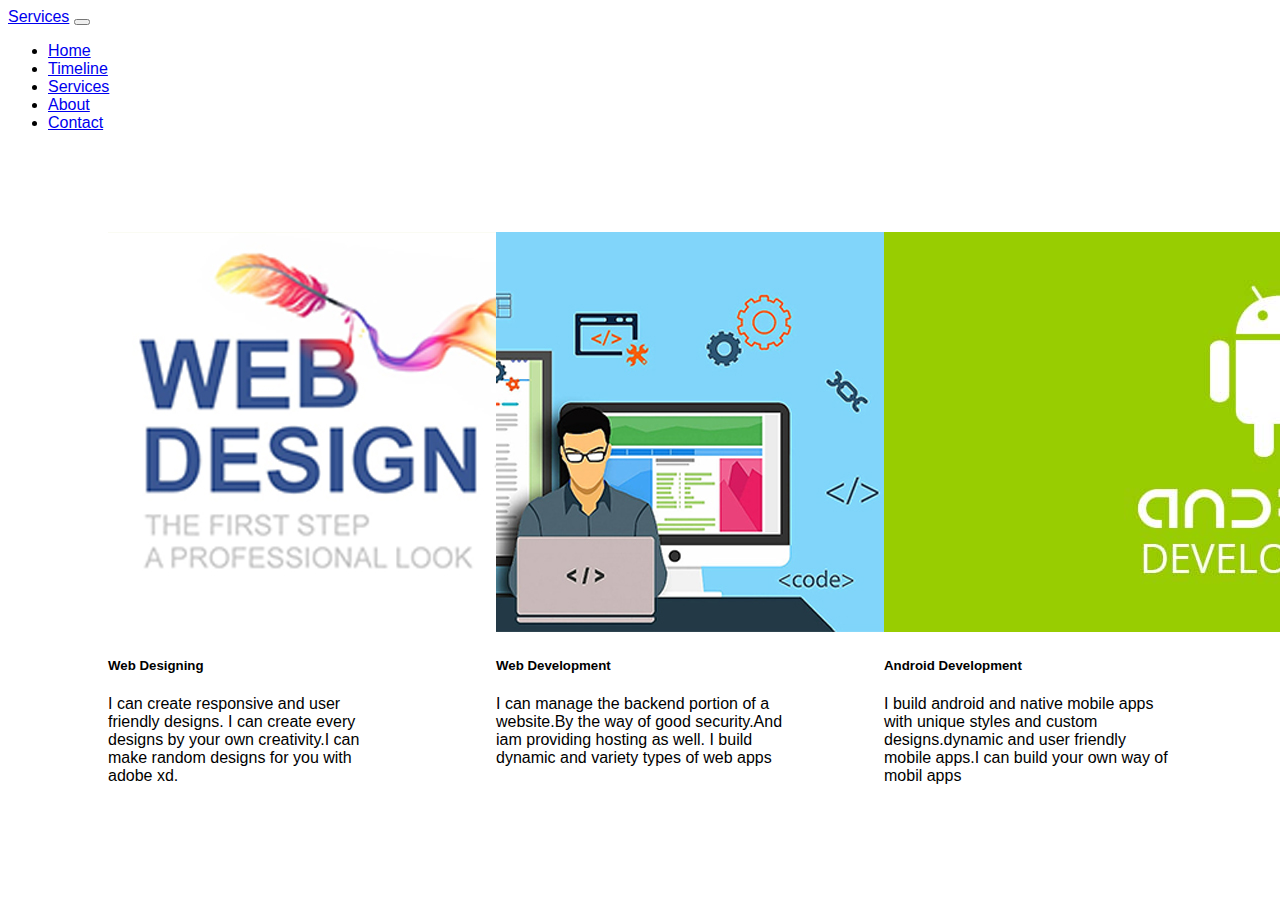
==== services.html @ 06ae4c83 "initial commit" ====
<!DOCTYPE html>
<html lang="en">
  <head>
    <meta charset="UTF-8" />
    <meta http-equiv="X-UA-Compatible" content="IE=edge" />
    <meta name="viewport" content="width=device-width, initial-scale=1.0" />
    <title>Portfolio</title>
    <link
      href="https://cdn.jsdelivr.net/npm/bootstrap@5.0.0-beta2/dist/css/bootstrap.min.css"
      rel="stylesheet"
      integrity="sha384-BmbxuPwQa2lc/FVzBcNJ7UAyJxM6wuqIj61tLrc4wSX0szH/Ev+nYRRuWlolflfl"
      crossorigin="anonymous"
    />
    <style>
      .container {
        display: flex;
        flex-direction: row;
      }
      .container-cards {
        margin-left: 100px;
      }
      .card-body h5 {
        font-weight: bold;
      }
      #services {
        margin: 0;
        text-align: center;
        margin-top: 30px;
      }
      @media only screen and (max-width: 600px) {
        body {
          padding: 0;
          margin: 0;
          font-family: "Trebuchet MS", "Lucida Sans Unicode", "Lucida Grande",
            "Lucida Sans", Arial, sans-serif;
        }
        .container {
          display: flex;
          flex-direction: column;
        }
        .container-cards {
          margin: 20px;
          display: flex;
          flex-direction: column;
          align-items: center;
        }
      }
      @media only screen and (max-width: 768px) {
        .container {
          display: flex;
          flex-direction: column;
          align-items: center;
        }
        .container-cards {
          margin: 20px 20px 40px 0px;
        }
      }
    </style>
    <link rel="stylesheet" href="style.css" />
  </head>
  <body>
    <nav class="navbar navbar-expand-lg navbar-light bg-light">
      <div class="container-fluid">
        <a class="navbar-brand" href="#">Services</a>
        <button
          class="navbar-toggler"
          type="button"
          data-bs-toggle="collapse"
          data-bs-target="#navbarNavDropdown"
          aria-controls="navbarNavDropdown"
          aria-expanded="false"
          aria-label="Toggle navigation"
        >
          <span class="navbar-toggler-icon"></span>
        </button>
        <div class="collapse navbar-collapse" id="navbarNavDropdown">
          <ul class="navbar-nav">
            <li class="nav-item">
              <a class="nav-link" aria-current="page" href="index.html">Home</a>
            </li>
            <li class="nav-item">
              <a class="nav-link" href="timeline.html">Timeline</a>
            </li>
            <li class="nav-item">
              <a class="nav-link active" href="#">Services</a>
            </li>
            <li class="nav-item">
              <a class="nav-link" href="about.html">About</a>
            </li>
            <li class="nav-item">
              <a class="nav-link" href="contact.html">Contact</a>
            </li>
          </ul>
        </div>
      </div>
    </nav>
    <div class="container">
      <div class="container-cards">
        <div class="card" style="width: 18rem">
          <img src="./images/1.jpg" class="card-img-top" alt="..." />
          <div class="card-body">
            <h5 class="card-title">Web Designing</h5>
            <p class="card-text">
              I can create responsive and user friendly designs. I can create
              every designs by your own creativity.I can make random designs for
              you with adobe xd.
            </p>
          </div>
        </div>
      </div>
      <div class="container-cards">
        <div class="card" style="width: 18rem">
          <img src="./images/2.jpg" class="card-img-top" alt="..." />
          <div class="card-body">
            <h5 class="card-title">Web Development</h5>
            <p class="card-text">
              I can manage the backend portion of a website.By the way of good
              security.And iam providing hosting as well. I build dynamic and
              variety types of web apps
            </p>
          </div>
        </div>
      </div>
      <div class="container-cards">
        <div class="card" style="width: 18rem">
          <img
            src="./images/android-development.jpg"
            class="card-img-top"
            alt="..."
          />
          <div class="card-body">
            <h5 class="card-title">Android Development</h5>
            <p class="card-text">
              I build android and native mobile apps with unique styles and
              custom designs.dynamic and user friendly mobile apps.I can build
              your own way of mobil apps
            </p>
          </div>
        </div>
      </div>
    </div>
  </body>
</html>
<script
  src="https://cdn.jsdelivr.net/npm/bootstrap@5.0.0-beta2/dist/js/bootstrap.bundle.min.js"
  integrity="sha384-b5kHyXgcpbZJO/tY9Ul7kGkf1S0CWuKcCD38l8YkeH8z8QjE0GmW1gYU5S9FOnJ0"
  crossorigin="anonymous"
></script>
---- style.css ----
body{
   font-family:'Trebuchet MS', 'Lucida Sans Unicode', 'Lucida Grande', 'Lucida Sans', Arial, sans-serif;
}
.container{
    margin-top: 100px;
}
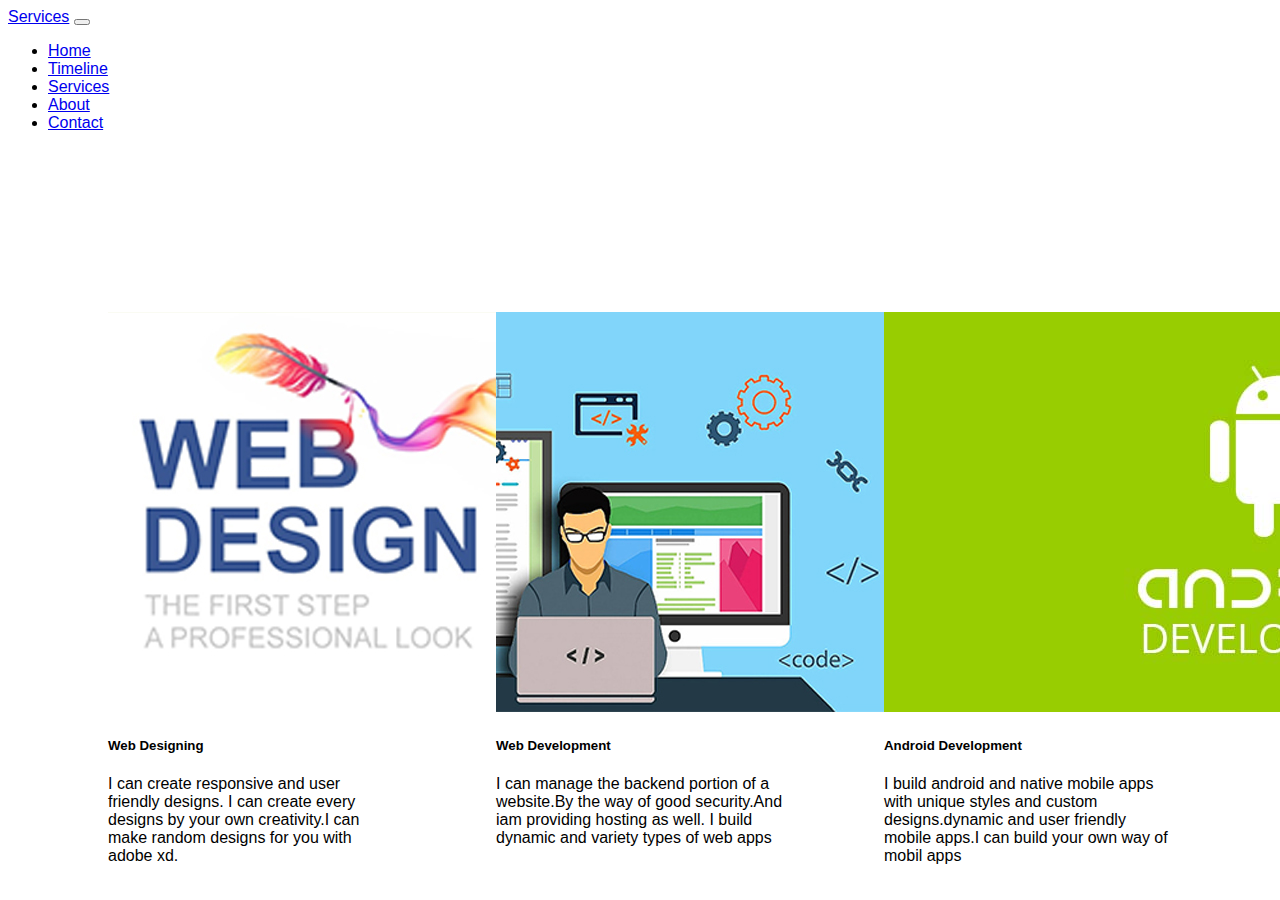
==== commit 7ac0177e: "initial commit" ====
--- a/services.html
+++ b/services.html
@@ -18,6 +18,7 @@
       }
       .container-cards {
         margin-left: 100px;
+        margin-top: 80px;
       }
       .card-body h5 {
         font-weight: bold;
